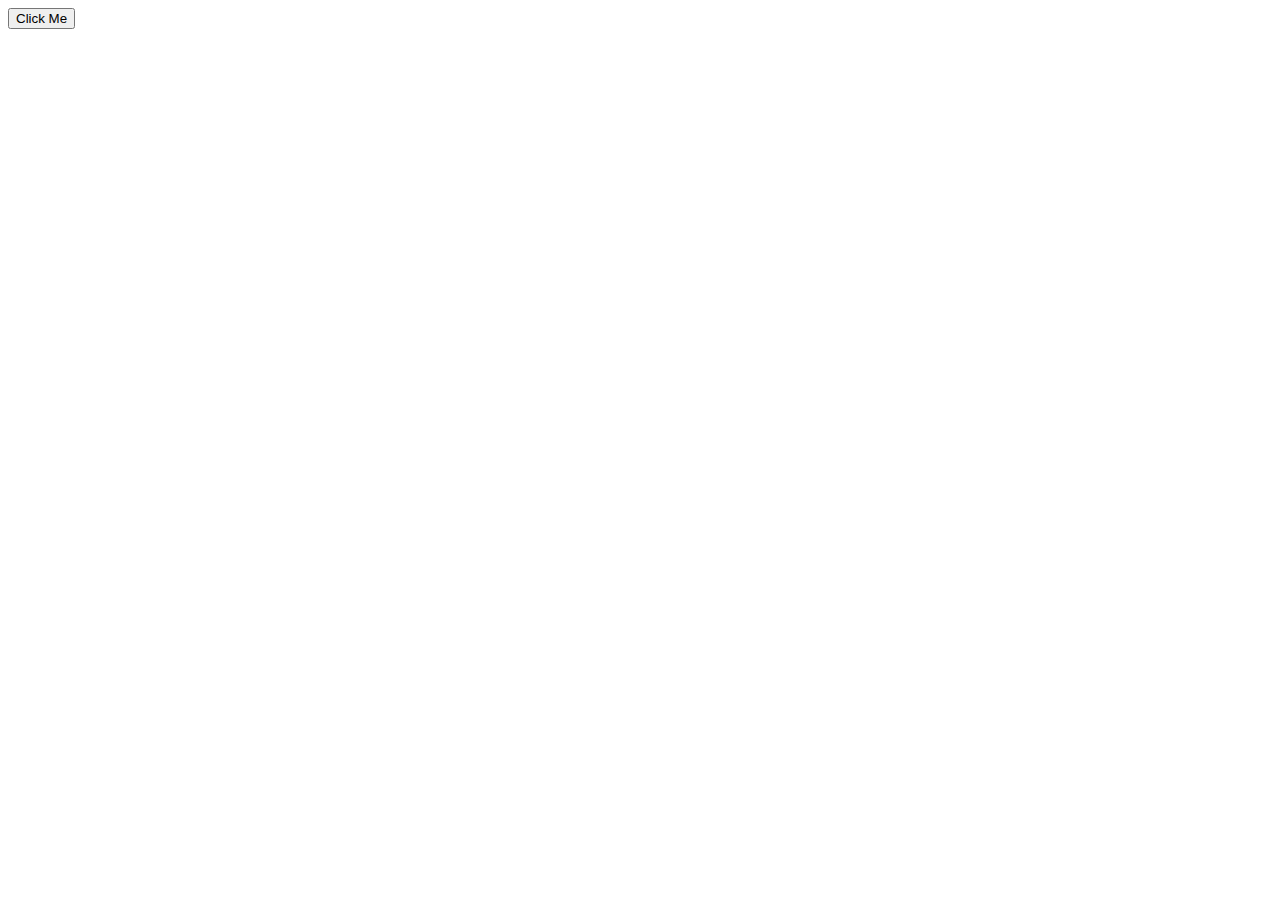
==== twitter search/index.html @ aaeddef1 "loading most up 2 date version" ====
<!doctype html>
<html>
<head>
<script src="scripts/jquery-3.3.1.min.js"> </script>
<script src="scripts/jquery.easing.js"> </script>
 <script type="text/javascript" language="javascript">
    function Preload() {
    $.getJSON("api.php", function(json){
    console.dir(json);
    });}

</script>
</head>
<body onLoad="Preload()">



<button type="button">Click Me</button>
<p></p>
<script>
  $("button").click(function(){
  $.getJSON("api.php", function(json){
          console.dir(json)
    });
  }); 
</script>
</body>
</html>
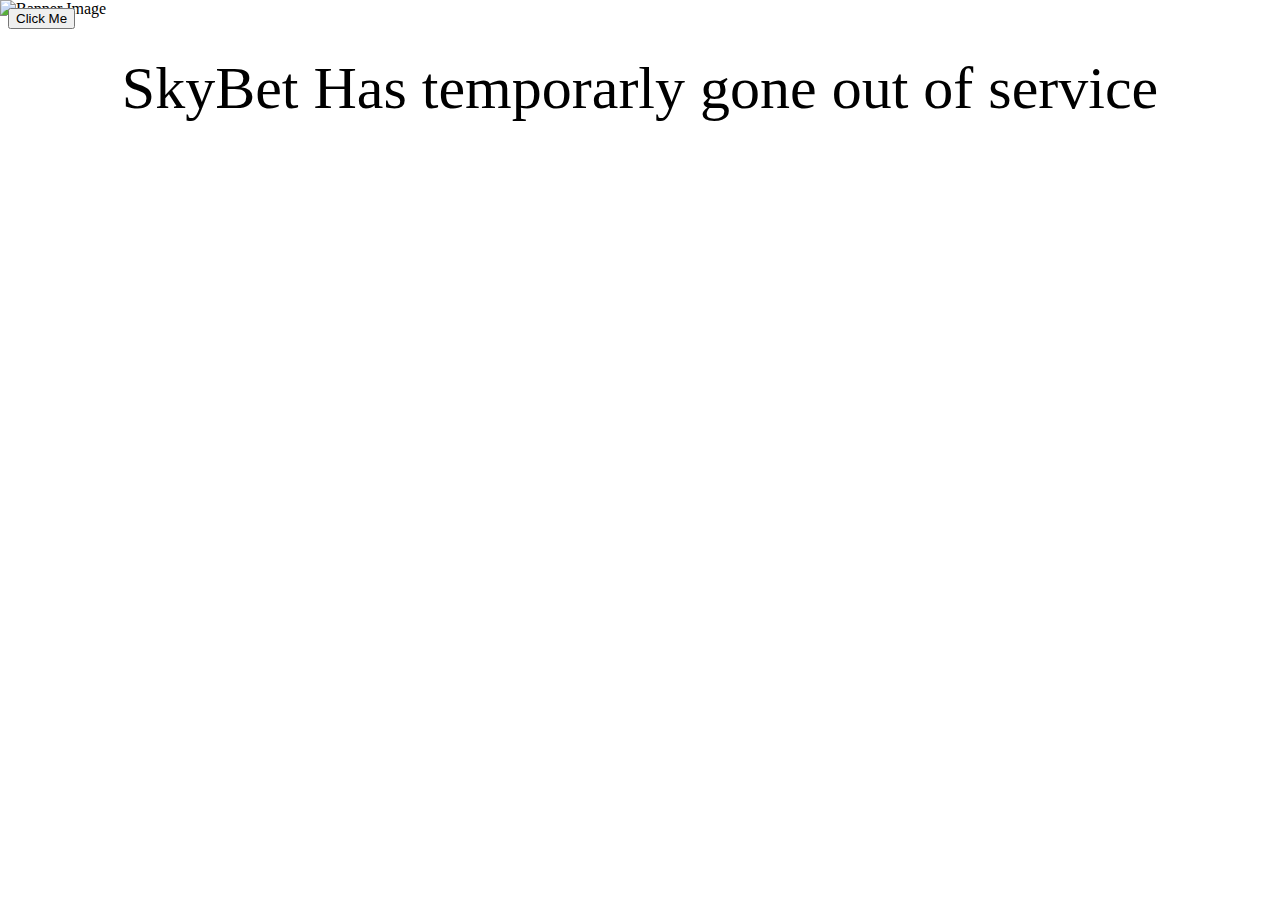
==== commit 7e017ee1: "latest with some errors" ====
--- a/twitter search/index.html
+++ b/twitter search/index.html
@@ -1,28 +1,68 @@
 <!doctype html>
 <html>
+
 <head>
-<script src="scripts/jquery-3.3.1.min.js"> </script>
-<script src="scripts/jquery.easing.js"> </script>
- <script type="text/javascript" language="javascript">
-    function Preload() {
-    $.getJSON("api.php", function(json){
-    console.dir(json);
-    });}
-
-</script>
-</head>
-<body onLoad="Preload()">
 
 
 
+<meta charset="UTF-8">
+<meta name="viewport" content="width=device-width, initial-scale=1">
+<link href="styles/style.css" rel="stylesheet" type="text/css"> 
+
+</head>
+
+<body onLoad="Preload()">
+
+<div id="welcomebanner">
+<img id="banner" src="https://encrypted-tbn0.gstatic.com/images?q=tbn:ANd9GcRYnwTQNl-3wsQsVtF_igJ7ajrkuVA6oazSy4hGDVfurAD__2ry" alt="Banner Image"/>
+<div class="center">SkyBet Has temporarly gone out of service</div>
+</div>
+</banner>
+
+
+
+
+
+
+<!-- <div class="dropdown-notification ">
+      Problems with this facility  <button class="close">Open Game</button>
+   </div> -->
+
+
 <button type="button">Click Me</button>
-<p></p>
+<p></p> <script type="text/javascript" language="javascript">
+    function Preload() {
+    $.getJSON("api.php", function(json){
+            var hashtag = json[0].hashtag;
+           
+       // console.dir(json[0]);
+
+        //console.info(json[0].Msg);
+        if(hashtag === "skybetgp2on"){
+                
+              console.info(hashtag)
+        }
+        else if(hashtag = "skybetgp2off"){ 
+            $("welcomebanner img").ready(function(){
+                $("div#welcomebanner").fadeIn([400]);
+            })
+            console.info(hashtag);
+         } 
+        })
+    }
+
+
+</script>
 <script>
-  $("button").click(function(){
-  $.getJSON("api.php", function(json){
-          console.dir(json)
-    });
-  }); 
+  //$("button").click(function(){
+//   $.getJSON("api.php", function(json){
+//       var hashtag = json[0].hashtag;
+//             console.info(hashtag)
+//     });
+//   }); 
+
 </script>
+<script src="scripts/jquery-3.3.1.min.js"> </script>
+<script src="scripts/jquery.easing.js"> </script>
 </body>
 </html>--- a/twitter search/styles/style.css
+++ b/twitter search/styles/style.css
@@ -0,0 +1,17 @@
+.center {
+position: absolute;
+left: 0;
+top: 6%;
+width: 100%;
+text-align: center;
+font-size: 60px;}
+
+#banner {
+position: absolute;
+top: 0px;
+left: 0px;
+right: 0px;
+width: 100%;
+height: 200px;
+z-index: -1;
+}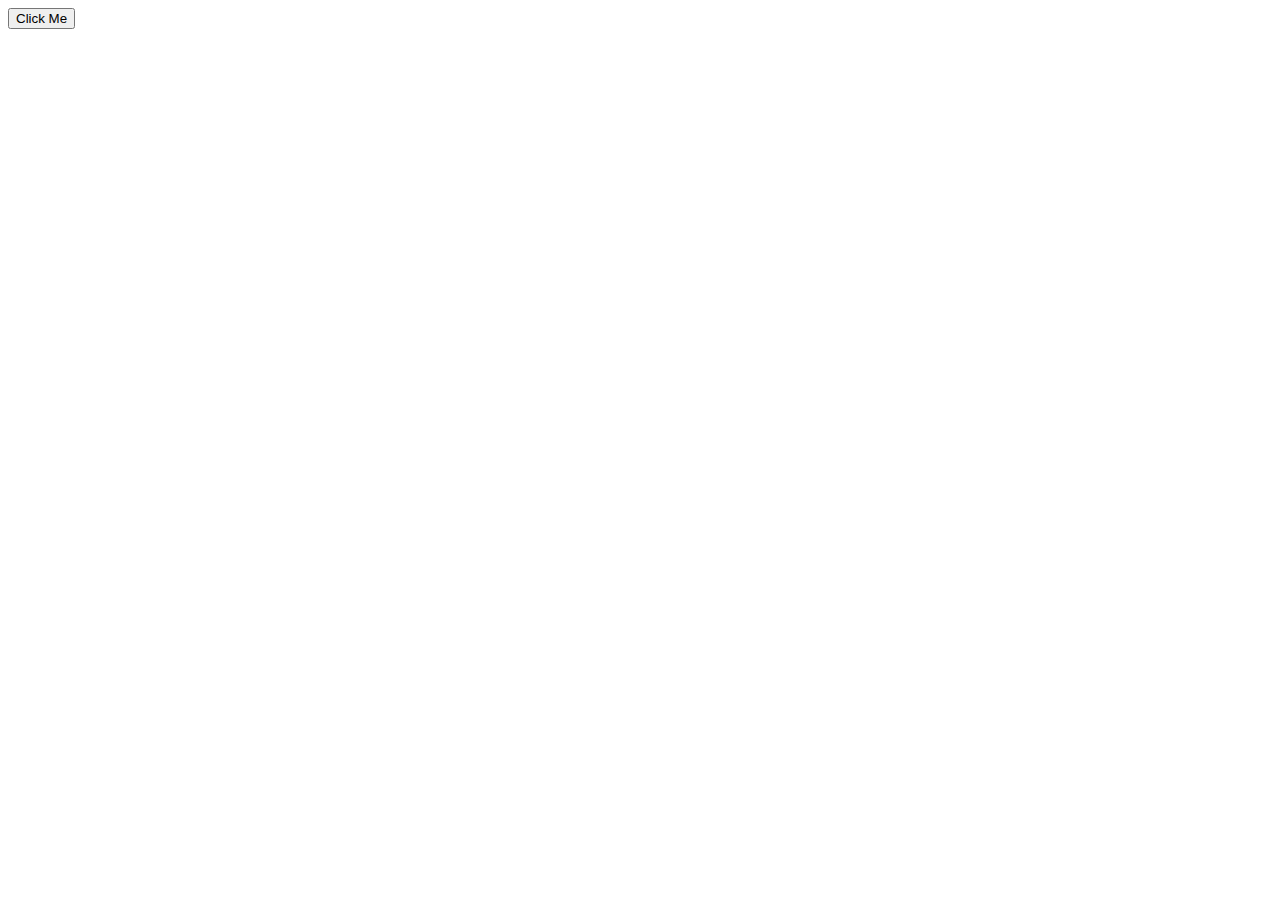
==== commit e58250a1: "api stuff" ====
--- a/twitter search/index.html
+++ b/twitter search/index.html
@@ -1,10 +1,6 @@
 <!doctype html>
 <html>
-
 <head>
-
-
-
 <meta charset="UTF-8">
 <meta name="viewport" content="width=device-width, initial-scale=1">
 <link href="styles/style.css" rel="stylesheet" type="text/css"> 
@@ -14,16 +10,10 @@
 <body onLoad="Preload()">
 
 <div id="welcomebanner">
+
 <img id="banner" src="https://encrypted-tbn0.gstatic.com/images?q=tbn:ANd9GcRYnwTQNl-3wsQsVtF_igJ7ajrkuVA6oazSy4hGDVfurAD__2ry" alt="Banner Image"/>
-<div class="center">SkyBet Has temporarly gone out of service</div>
+<div class="center">SkyBet Has temporarly gone out of service, while you wait why not try our new game virtiball</div>
 </div>
-</banner>
-
-
-
-
-
-
 <!-- <div class="dropdown-notification ">
       Problems with this facility  <button class="close">Open Game</button>
    </div> -->
@@ -31,27 +21,34 @@
 
 <button type="button">Click Me</button>
 <p></p> <script type="text/javascript" language="javascript">
+
+// $('#welcomebanner').on('load', function(display){
+//     $('#welcomebanner').hide();
+//});
     function Preload() {
     $.getJSON("api.php", function(json){
             var hashtag = json[0].hashtag;
            
+          
        // console.dir(json[0]);
 
         //console.info(json[0].Msg);
         if(hashtag === "skybetgp2on"){
-                
+               $("div#welcomebanner").css('display', 'none'); 
               console.info(hashtag)
         }
         else if(hashtag = "skybetgp2off"){ 
-            $("welcomebanner img").ready(function(){
-                $("div#welcomebanner").fadeIn([400]);
+            
+             
+              $("div#welcomebanner").css('display', 'block');
+                 $("div#welcomebanner").mouseenter(function(){
+                 window.location.href='homepages.shu.ac.uk/~b7022514/flap_moblie/flappy.html';
+                console.info(hashtag)
             })
-            console.info(hashtag);
-         } 
-        })
-    }
-
-
+        } 
+        
+    })
+}
 </script>
 <script>
   //$("button").click(function(){
--- a/twitter search/styles/style.css
+++ b/twitter search/styles/style.css
@@ -1,10 +1,12 @@
 .center {
-position: absolute;
+position: relative;
 left: 0;
-top: 6%;
+top: 2%;
 width: 100%;
 text-align: center;
-font-size: 60px;}
+font-size: 36px;
+
+}
 
 #banner {
 position: absolute;
@@ -14,4 +16,10 @@
 width: 100%;
 height: 200px;
 z-index: -1;
-}+
+}
+
+#welcomebanner{
+    display:none;
+}
+
